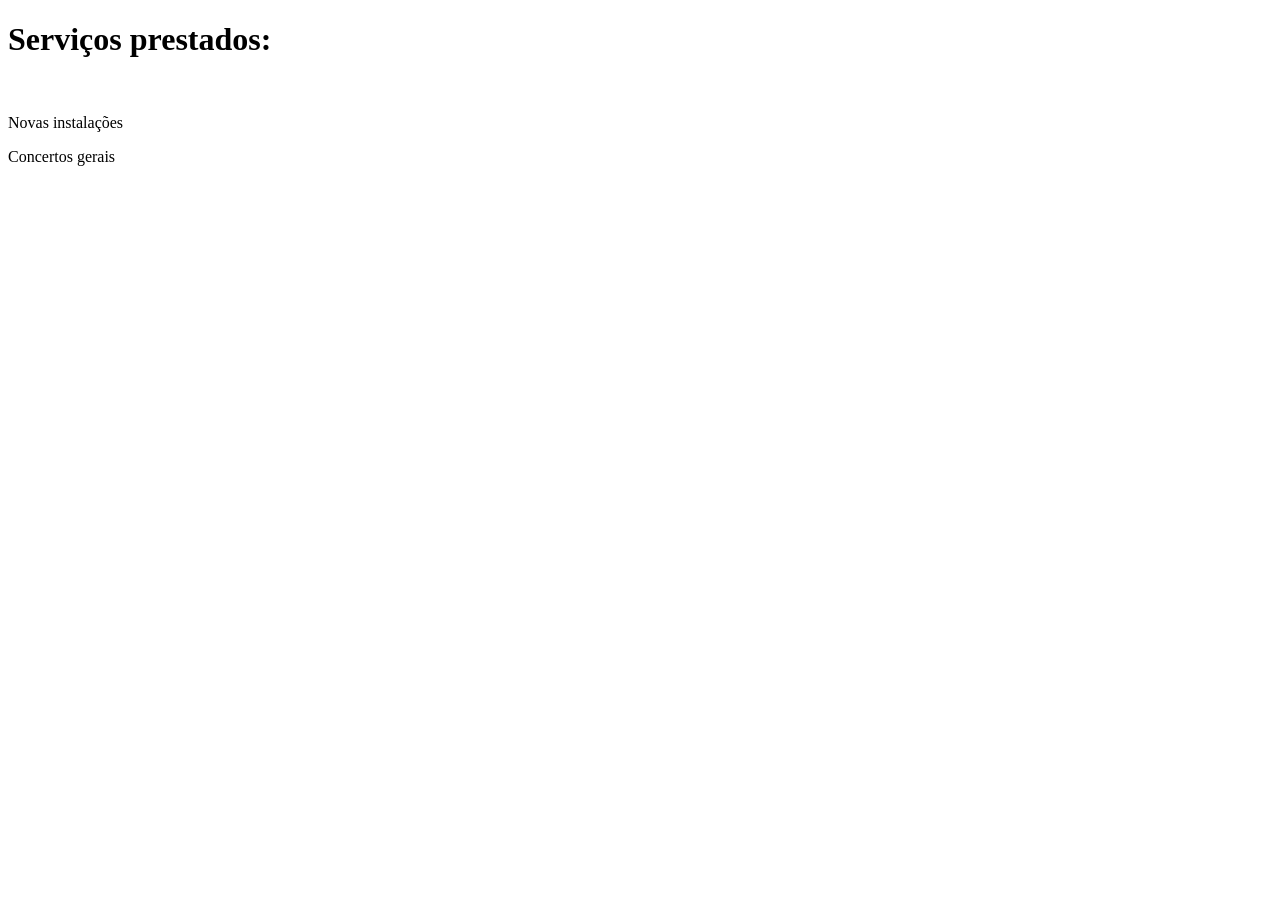
==== servicos.html @ 34e7b702 "Primeiro commit" ====
<!DOCTYPE html>
<html lang="en">
<head>
    <meta charset="UTF-8">
    <meta name="viewport" content="width=device-width, initial-scale=1.0">
    <title>Serviços disponíveis</title>
</head>
<body>
    <h1>Serviços prestados:</h1>
    <br>
    <p>Novas instalações</p>
    <p>Concertos gerais</p>
</body>
</html>
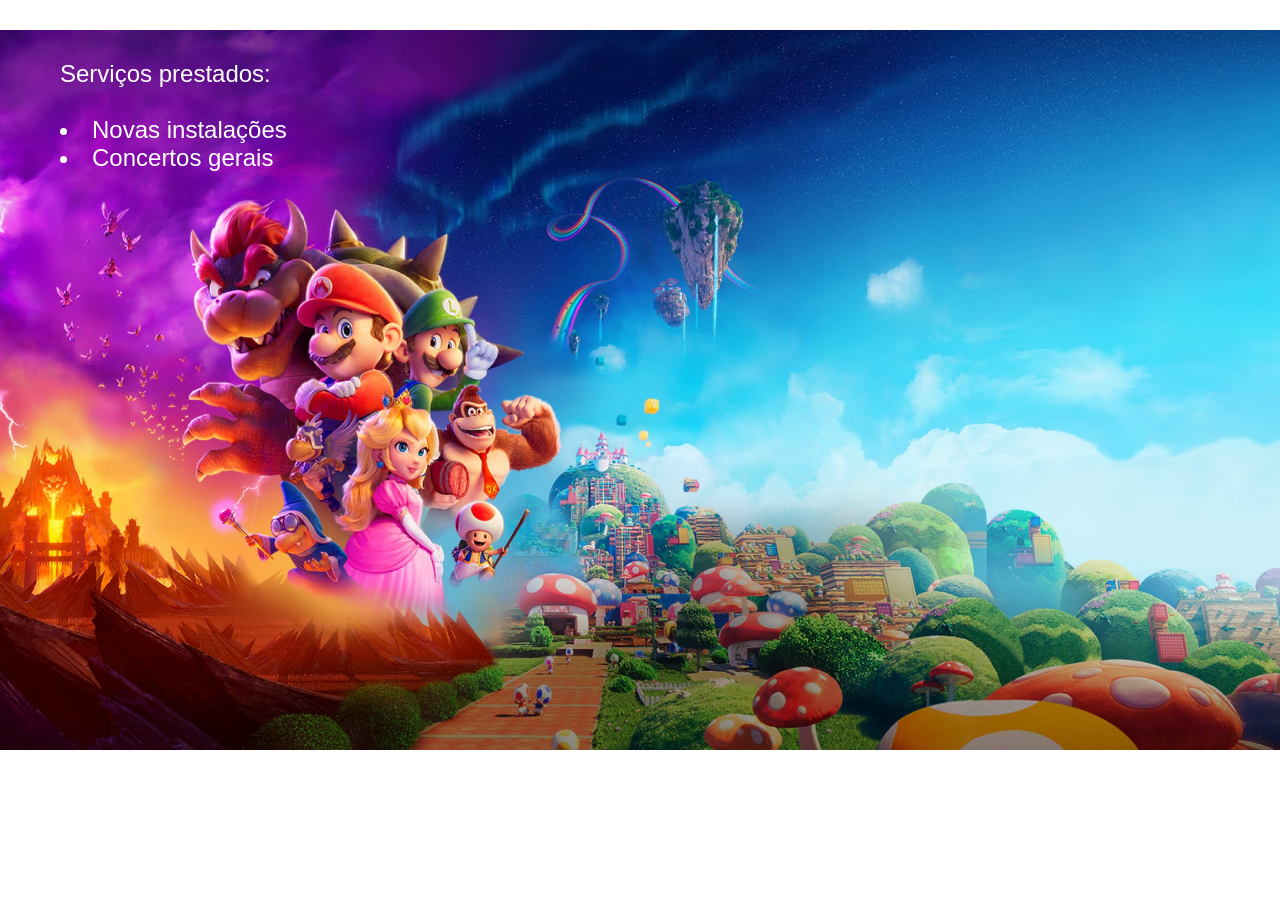
==== commit d5e2d0a4: "estilização básica da guia serviços prestados" ====
--- a/servicos.html
+++ b/servicos.html
@@ -3,12 +3,16 @@
 <head>
     <meta charset="UTF-8">
     <meta name="viewport" content="width=device-width, initial-scale=1.0">
+    <link rel="stylesheet" href="serviços.css">
     <title>Serviços disponíveis</title>
 </head>
 <body>
-    <h1>Serviços prestados:</h1>
-    <br>
-    <p>Novas instalações</p>
-    <p>Concertos gerais</p>
+    <img src="img/backgroud.jpeg" alt="imagem-de-fundo">
+    <div>
+        <ul>Serviços prestados:</ul>
+        <br>
+        <li>Novas instalações</li>
+        <li>Concertos gerais</li>
+    </div>
 </body>
 </html>
--- a/serviços.css
+++ b/serviços.css
@@ -0,0 +1,19 @@
+* {
+    margin: 0;
+    padding: 0;
+    box-sizing: border-box;
+    font-family: "mukta", sans-serif;
+}
+
+img {
+    width: 100%;
+    position: fixed;
+    z-index: -1;
+}
+
+div {
+    color: white;
+    margin: 30px;
+    padding: 30px;
+    font-size: 24px;
+}
